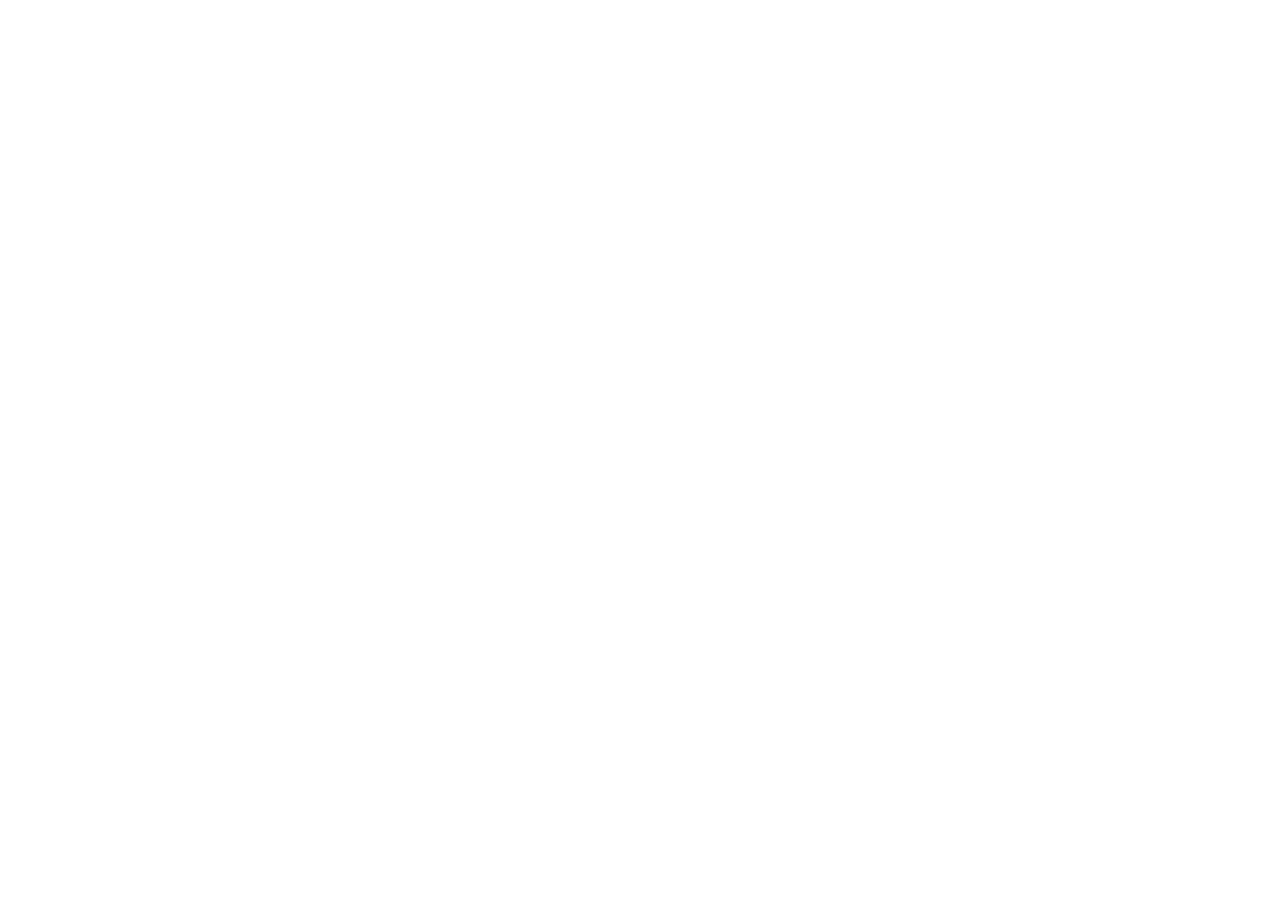
==== index.html @ 16b105f5 "instaled projects and started website" ====
<!DOCTYPE HTML>
<html>
    <head>
        <title>Milo's website</title>
    </head>

    <body>
       <div>
        <nav>

        </nav>
        <main>            

        </main>
       </div>
    </body>
</html>
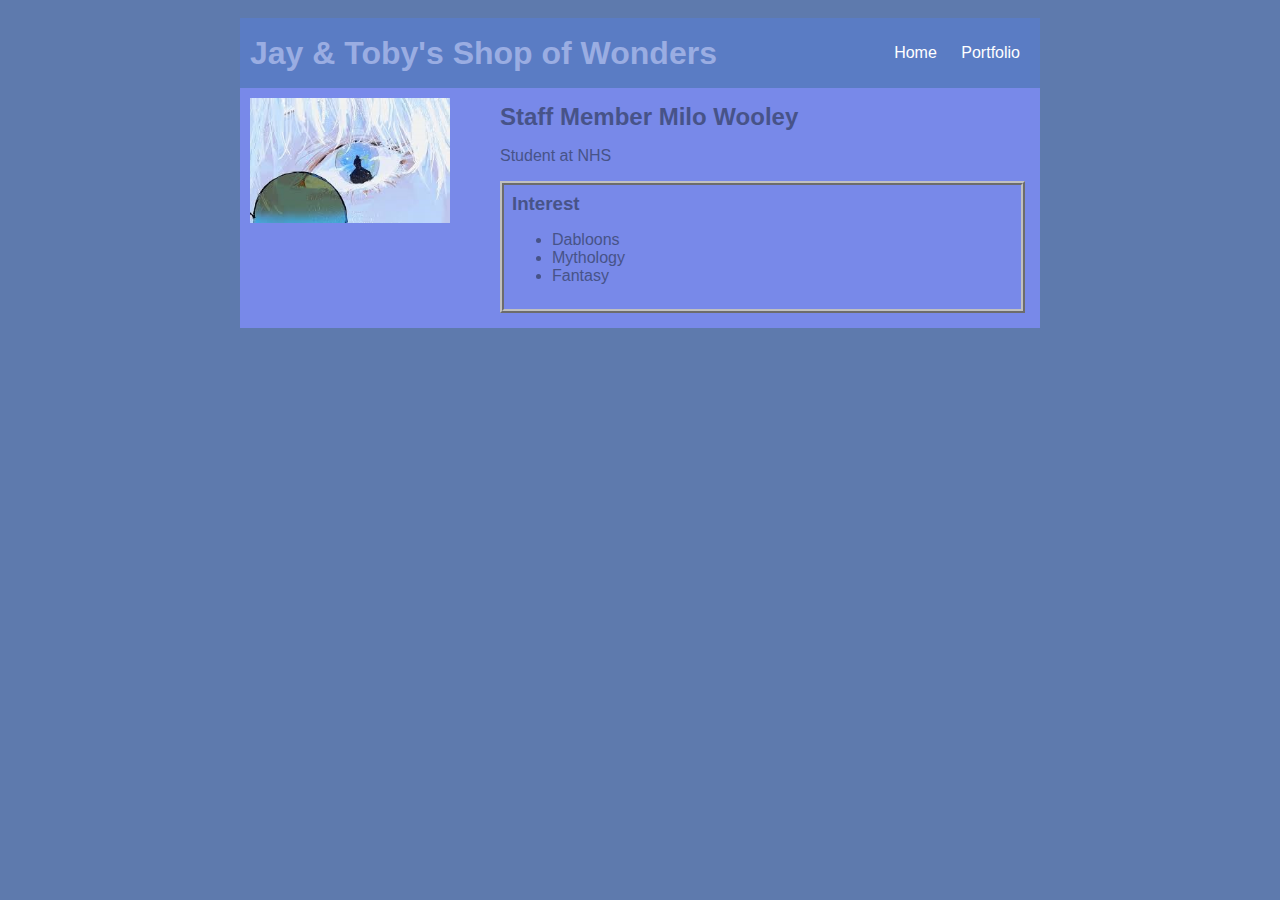
==== commit a95e9506: "finished website" ====
--- a/index.html
+++ b/index.html
@@ -1,17 +1,40 @@
 <!DOCTYPE HTML>
 <html>
     <head>
-        <title>Milo's website</title>
+        <title>Blobfish Shop</title>
+        <link rel="stylesheet" href="style.css">
     </head>
 
     <body>
-       <div>
-        <nav>
-
-        </nav>
-        <main>            
-
-        </main>
+        <!-- All content goes here -->
+       <div id="all-contents">
+          <nav>
+            <h1>Jay & Toby's Shop of Wonders</h1>
+            <ul id="nav-ul">
+              <li class="nav-li"><a href="index.html">Home</a></li>
+              <li class="nav-li"><a href="portfolio.html">Portfolio</a></li>
+            </ul>
+          </nav>
+          <main>            
+            <!-- Sidebar section -->
+             <div class="sidebar">
+               <img class="sidebar-img" src="images/profile pic.jpeg">
+             </div>
+             
+          <!-- Content section -->
+             <div class="content">
+              <h2>Staff Member Milo Wooley</h2>
+                <p> Student at NHS </p> 
+              <div id="interests">
+                <h3>Interest</h3>
+                <ul>
+                  <li>Dabloons</li>
+                  <li>Mythology</li>
+                  <li>Fantasy</li>
+                </ul>
+              </div>
+            </div>
+          </main>
        </div>
     </body>
 </html>--- a/style.css
+++ b/style.css
@@ -0,0 +1,87 @@
+body {
+    background: rgb(94, 122, 173);
+    color: rgb(71, 83, 136);
+    padding: 10px;
+    font-family: arial;
+}
+#all-contents {
+  max-width: 800px;
+    margin: auto;
+}
+
+/* navigation menu */
+nav {
+    background: rgb(90, 124, 196);
+   margin: 0 auto;
+    display: flex;
+    padding: 10px;
+}
+h1 {
+    display: flex;
+    align-items: center;
+    color: rgb(154, 173, 226);
+    flex: 1;
+    margin: 0;
+}
+#nav-ul {
+    list-style-image: none;
+}
+.nav-li {
+    display: inline-block;
+    padding: 0 10px;
+}
+a {
+    text-decoration: none;
+    color: #fff;
+}
+
+/* main container area beneath menu */
+main {
+    background: rgb(120, 137, 233);
+    display: flex;
+}
+.sidebar {
+    margin-right: 25px;
+    padding: 10px;
+}
+.sidebar-img {
+    width: 200px;
+}
+.content {
+    flex: 1;
+    padding: 15px;
+}
+
+/* portfolio styles */
+#interests {
+    border: 4px silver ridge;
+    padding: 8px;
+}
+h2, h3 {
+    margin: 0px;
+}
+         /* portfolio styles */
+         .content h1 {
+            color: black;
+        }
+
+        #portfolio {
+            list-style-type: none;
+            padding-left: 0;
+        }
+
+        #portfolio li {
+            background: #fff;
+            padding: 10px;
+            border-radius: 10px;
+            margin-bottom: 10px;
+        }
+
+        #portfolio li:hover {
+            background: #eee;
+        }
+
+        #portfolio a {
+            text-decoration: none;
+            color: #454545;
+        }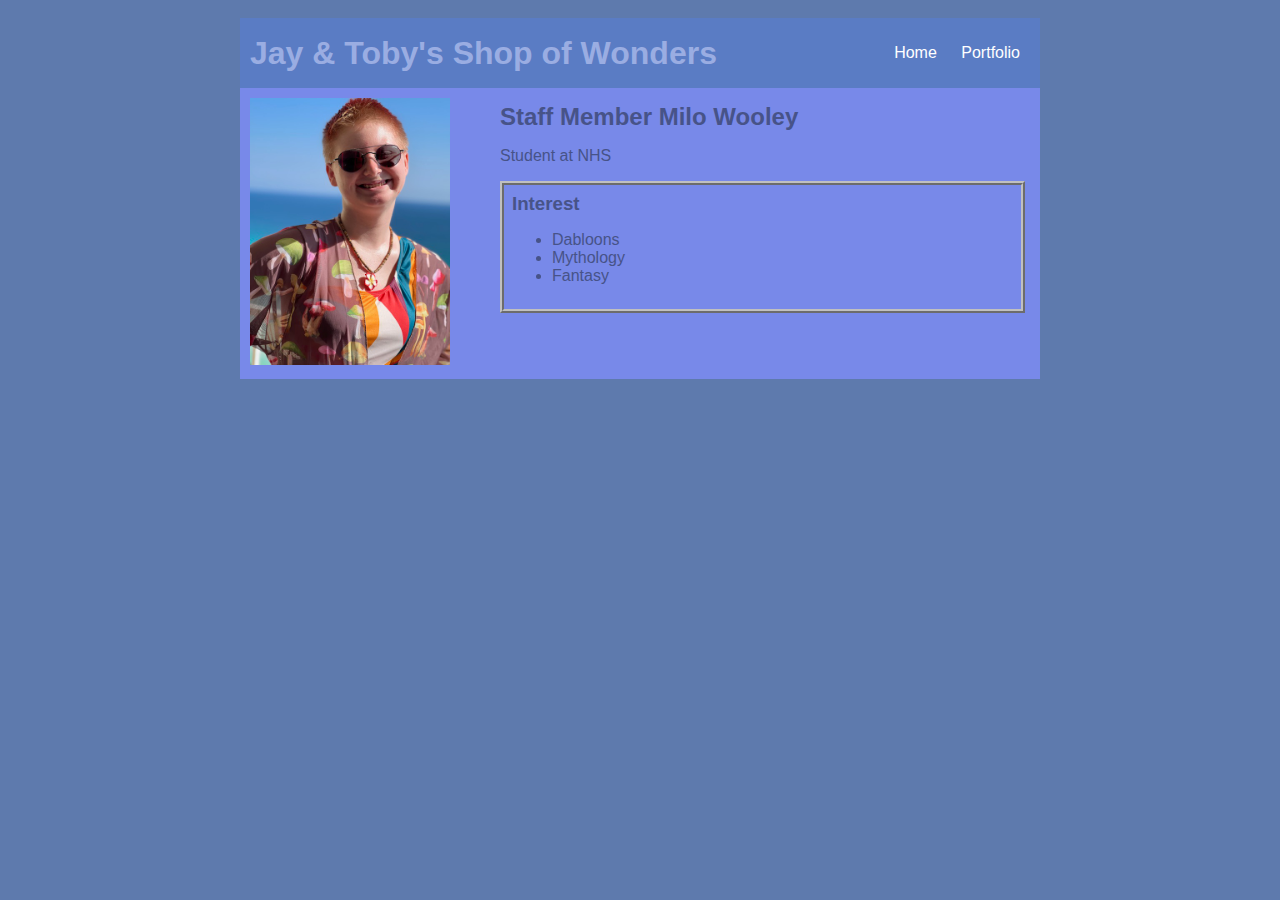
==== commit c6e55034: "added pricture and Ad design project" ====
--- a/index.html
+++ b/index.html
@@ -18,7 +18,7 @@
           <main>            
             <!-- Sidebar section -->
              <div class="sidebar">
-               <img class="sidebar-img" src="images/profile pic.jpeg">
+               <img class="sidebar-img" src="images/profile pic.JPEG">
              </div>
              
           <!-- Content section -->
